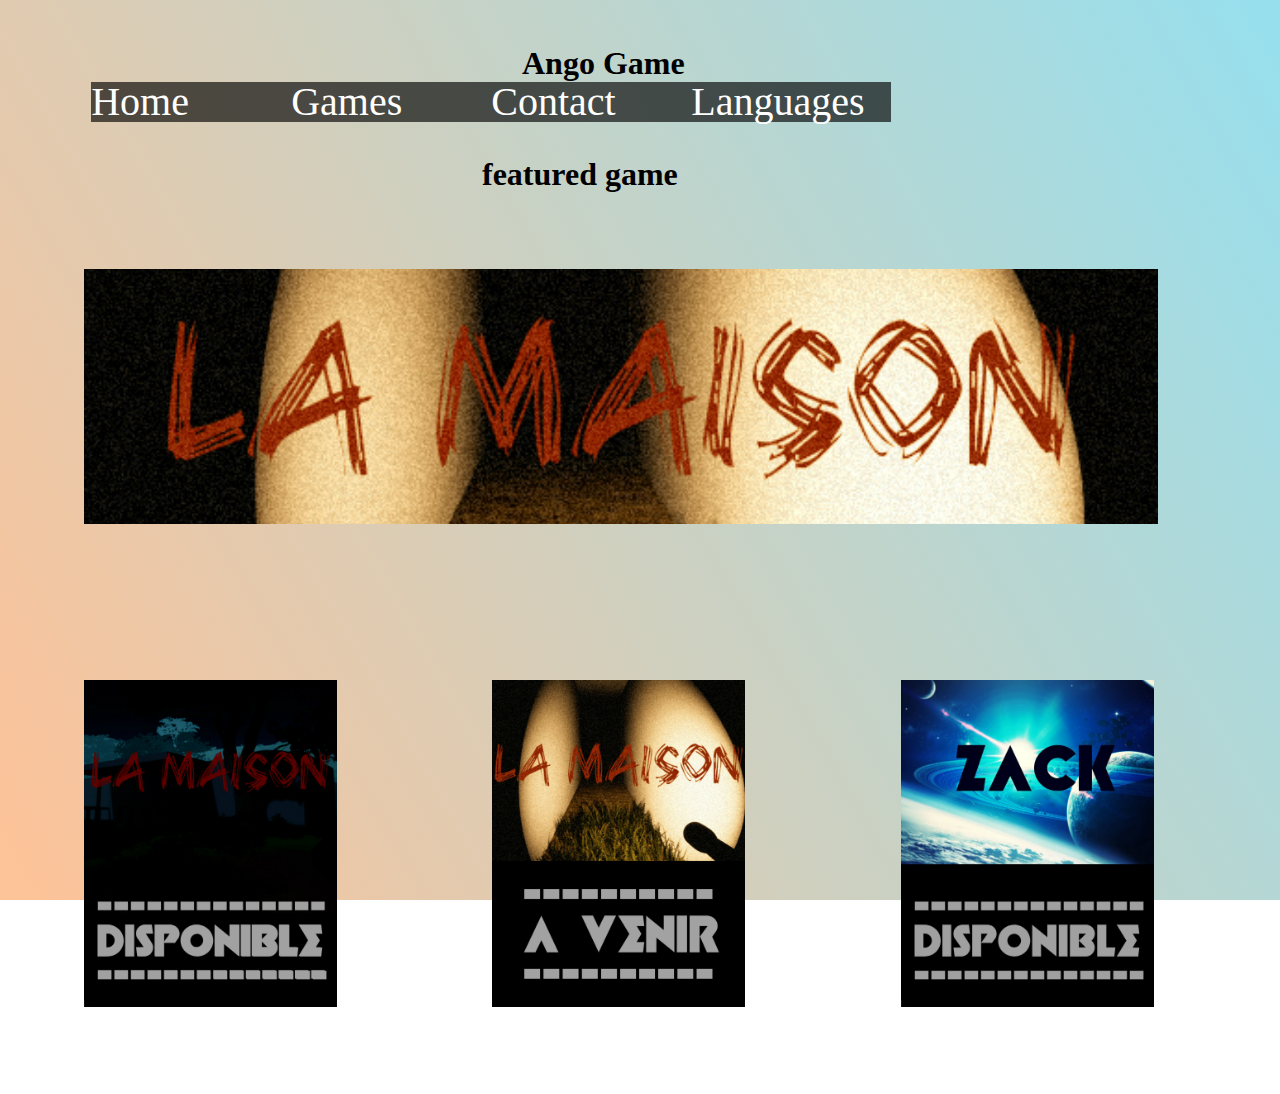
==== english.html @ 6de37c7f "firtcommit" ====
<!doctype html>
<html>
<head>
  <meta charset="utf-8">
  <title>Ango game ENG</title>
  <link rel="stylesheet" href="english.css">

</head>
<body>
	<header>

	 <h1><ul><br>Ango Game</ul></h1>
    <ul>
        <li><a href="english.html">Home</a></li>    
        	<li><a>Games <ul>
				<li><a href="ENGLISH/zack-ENG/zack.html">Zack</a></li>
             	<li><a href="ENGLISH/the-house-ENG/house.html">La maison</a></li>
		</ul>
		<li><a href="ENGLISH/contact-ENG/contact.html">Contact</a>
			</li>
        	<li><a>Languages <ul>
				<li><a href="index.html">Français</a></li>
             	<li><a href="english.html">English</a></li>
		</ul>
	
    </header>
       
            
<h1 ><br><br> featured game</h1>   
<img class="baniere"src="photo/baniere.jpg">
        
    <a href="ENGLISH/the-house-ENG/house.html"><img src="photo/housedispo.jpg"></a>
    <a href="ENGLISH/the-house-ENG/house.html"><img src="photo/housemiseajours.jpg"></a>
    <a href="ENGLISH/zack-ENG/zack.html"><img src="photo/zackdispo.jpg"></a>
    
    
</body>
</html>
---- english.css ----
body{
  background-image: linear-gradient(60deg, rgba(250, 105, 0, 0.4) 2%, rgba(105, 210, 231, 0.7)), url("img/283H.jpg");
  background-attachment: fixed;
  background-size: cover;

    
}

h1{
margin: auto;
   width :25%;

}
h2{
margin: 0;


}
.baniere{
   width :85%;
}
img{
margin: 6%;
   width :80%;
text-align: center
}
img{
   width :20%;
text-align: center;
}
 


ul{
    margin: auto;
   width :90%;
;
    list-style: none;
}
ul li{
    float: left;
    width: 200px;
    height: 40px;
    background-color: rgba(0,0,0,0.65);
    line-height: 39px;
    font-size: 40px;
    color: white
}
ul li a{
    text-decoration: none;
    color: white;
    display: block;
}
ul li a:hover{
    background-color: blueviolet;
}
ul li ul li{
    display: none;
}
ul li:hover ul li {
    display: block;
}
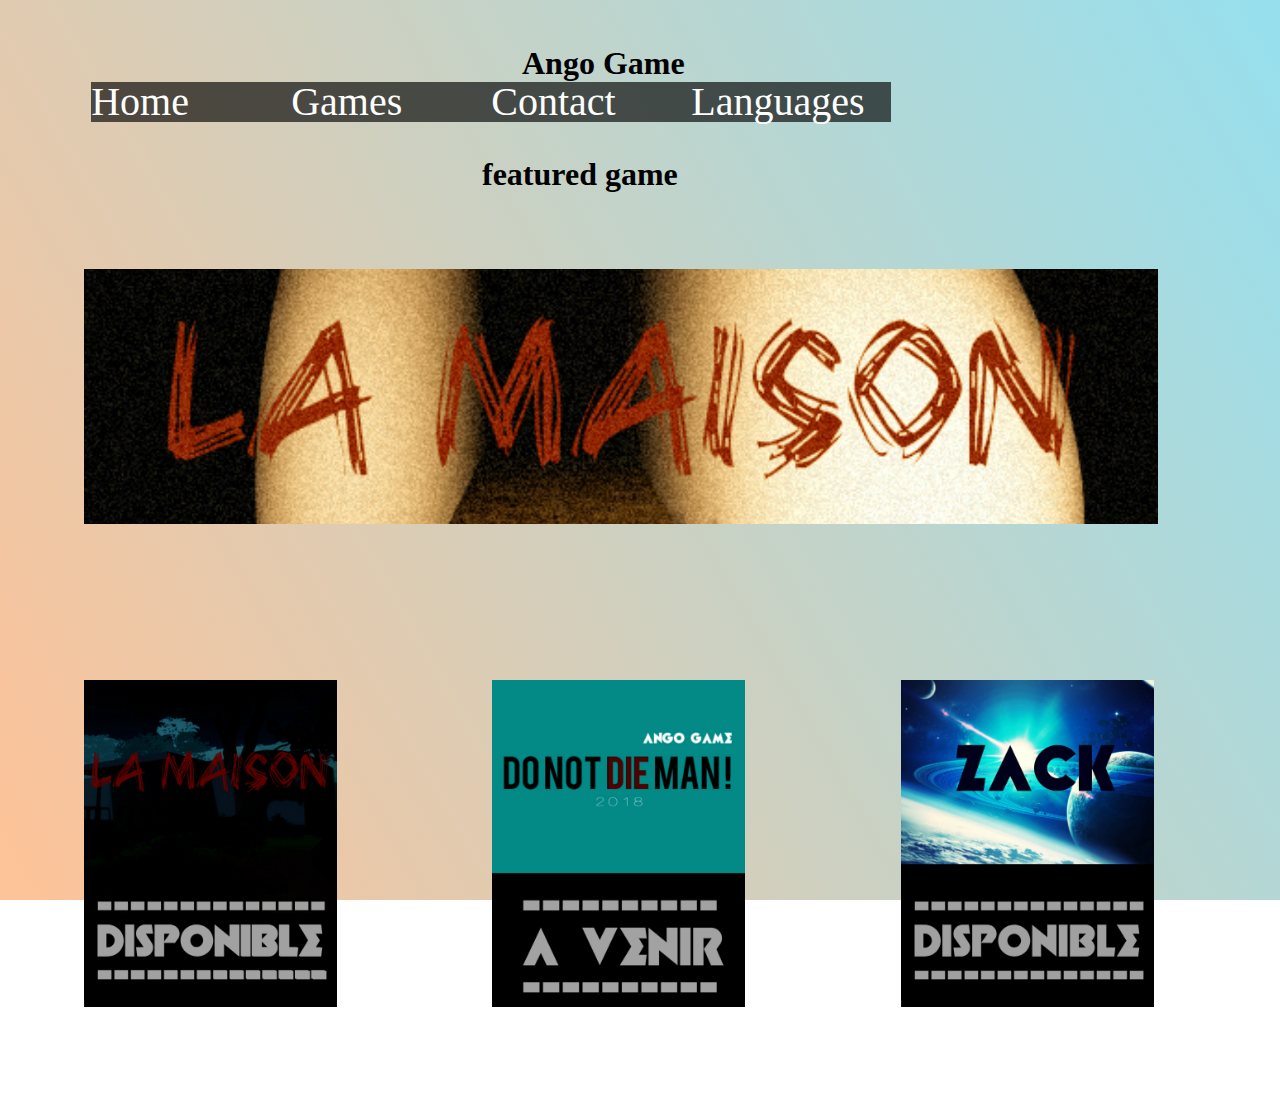
==== commit cbbbd561: "nvjeuannonce" ====
--- a/english.html
+++ b/english.html
@@ -4,7 +4,15 @@
   <meta charset="utf-8">
   <title>Ango game ENG</title>
   <link rel="stylesheet" href="english.css">
+<!-- Global site tag (gtag.js) - Google Analytics -->
+<script async src="https://www.googletagmanager.com/gtag/js?id=UA-113013291-2"></script>
+<script>
+  window.dataLayer = window.dataLayer || [];
+  function gtag(){dataLayer.push(arguments);}
+  gtag('js', new Date());
 
+  gtag('config', 'UA-113013291-2');
+</script>
 </head>
 <body>
 	<header>
@@ -30,7 +38,7 @@
 <img class="baniere"src="photo/baniere.jpg">
         
     <a href="ENGLISH/the-house-ENG/house.html"><img src="photo/housedispo.jpg"></a>
-    <a href="ENGLISH/the-house-ENG/house.html"><img src="photo/housemiseajours.jpg"></a>
+    <a href="ENGLISH/the-house-ENG/house.html"><img src="photo/man.jpg"></a>
     <a href="ENGLISH/zack-ENG/zack.html"><img src="photo/zackdispo.jpg"></a>
     
     
